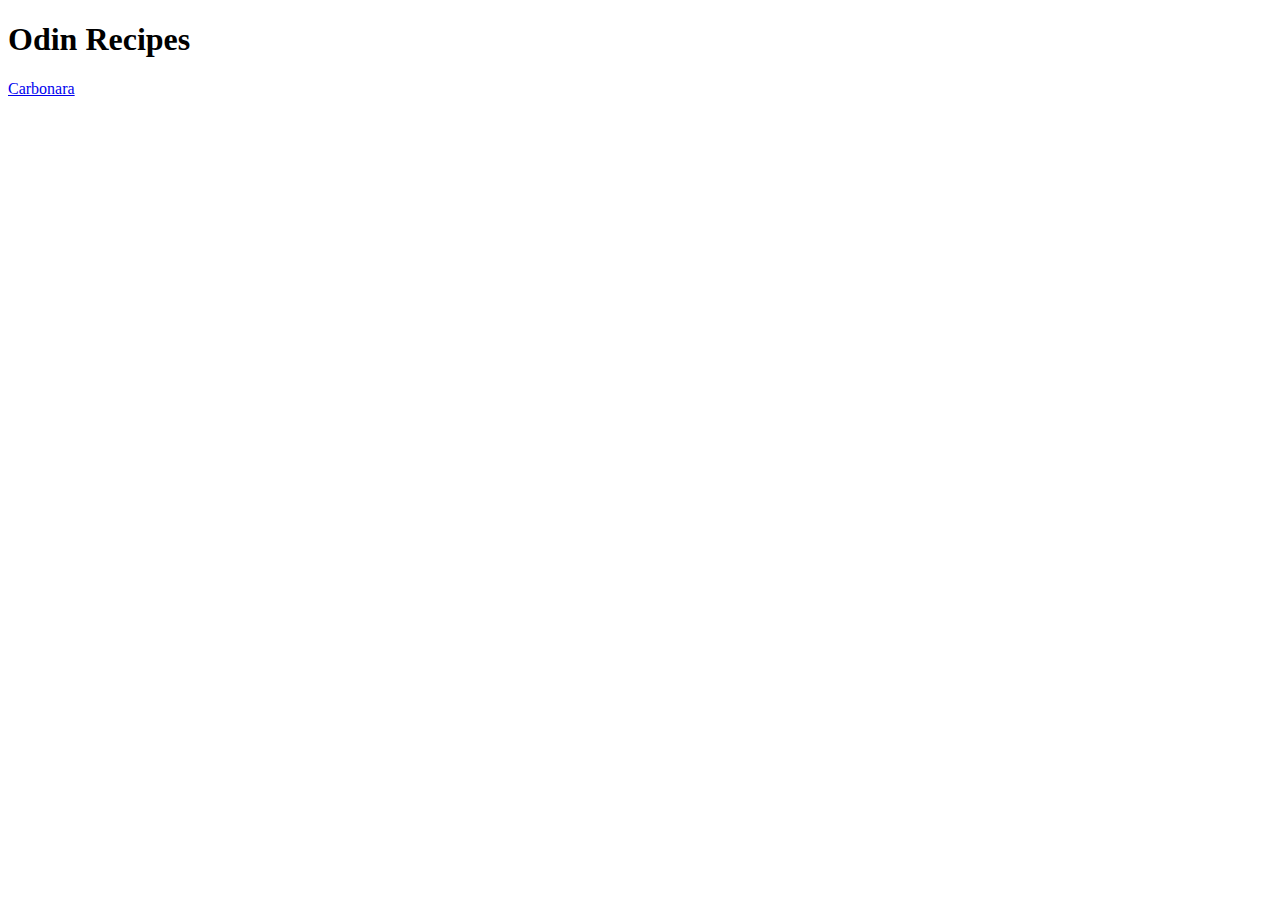
==== index.html @ 472dd2f0 "create index and link carbonara recipe" ====
<!DOCTYPE html>
<html lang="en">
<head>
    <meta charset="UTF-8">
    <meta name="viewport" content="width=device-width, initial-scale=1.0">
    <title>Odin Recipes</title>
</head>
<body>
    <h1>Odin Recipes</h1>
    <a href="./recipes/carbonara.html">Carbonara</a>
</body>
</html>
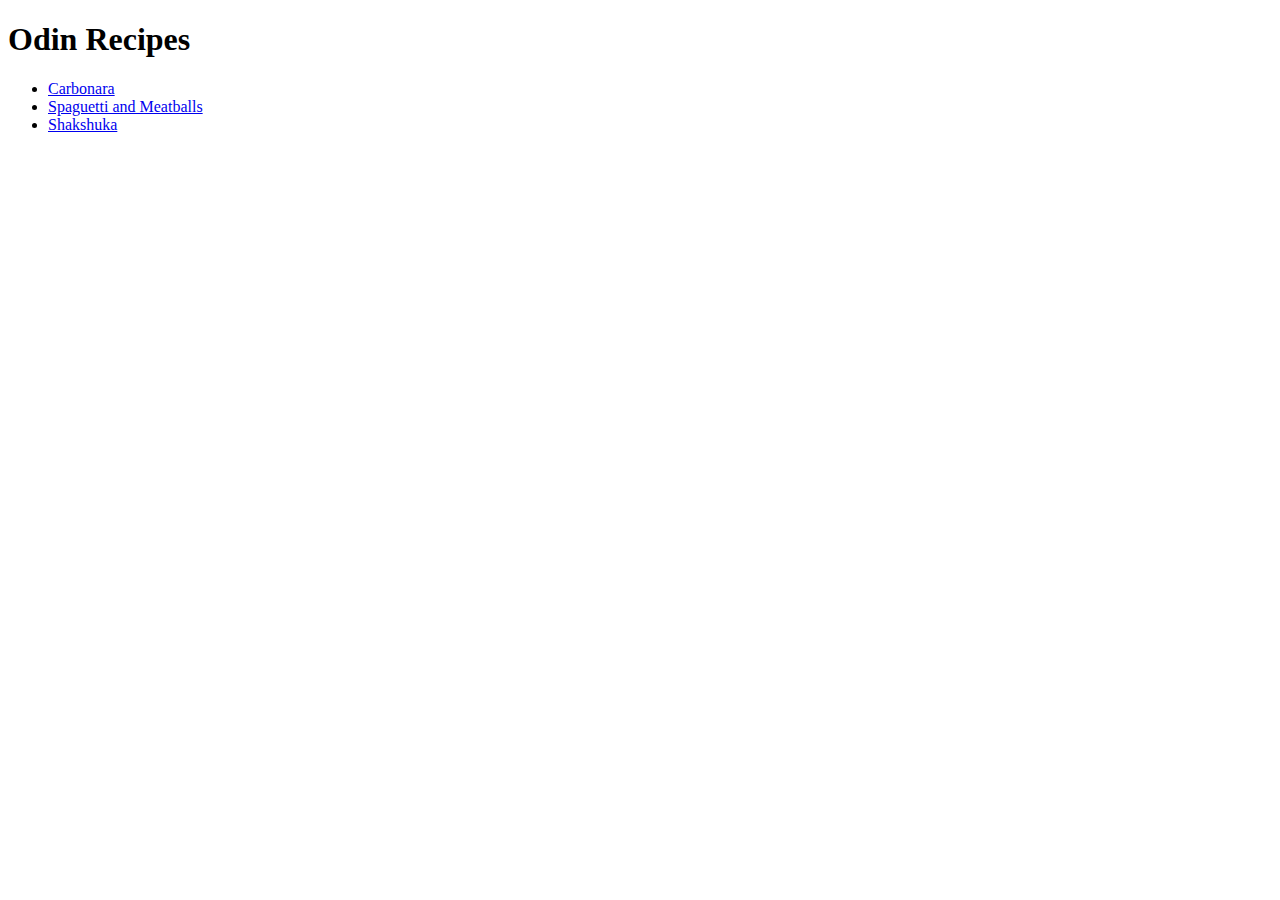
==== commit 4e2f40c3: "add spaguetti and meatball and shakshuka anchor links" ====
--- a/index.html
+++ b/index.html
@@ -1,12 +1,20 @@
 <!DOCTYPE html>
 <html lang="en">
-<head>
-    <meta charset="UTF-8">
-    <meta name="viewport" content="width=device-width, initial-scale=1.0">
+  <head>
+    <meta charset="UTF-8" />
+    <meta name="viewport" content="width=device-width, initial-scale=1.0" />
     <title>Odin Recipes</title>
-</head>
-<body>
+  </head>
+  <body>
     <h1>Odin Recipes</h1>
-    <a href="./recipes/carbonara.html">Carbonara</a>
-</body>
-</html>+    <ul>
+      <li><a href="./recipes/carbonara.html">Carbonara</a></li>
+      <li>
+        <a href="./recipes/spaguetti-and-meatballs.html"
+          >Spaguetti and Meatballs</a
+        >
+      </li>
+      <li><a href="./recipes/shakshuka.html">Shakshuka</a></li>
+    </ul>
+  </body>
+</html>
